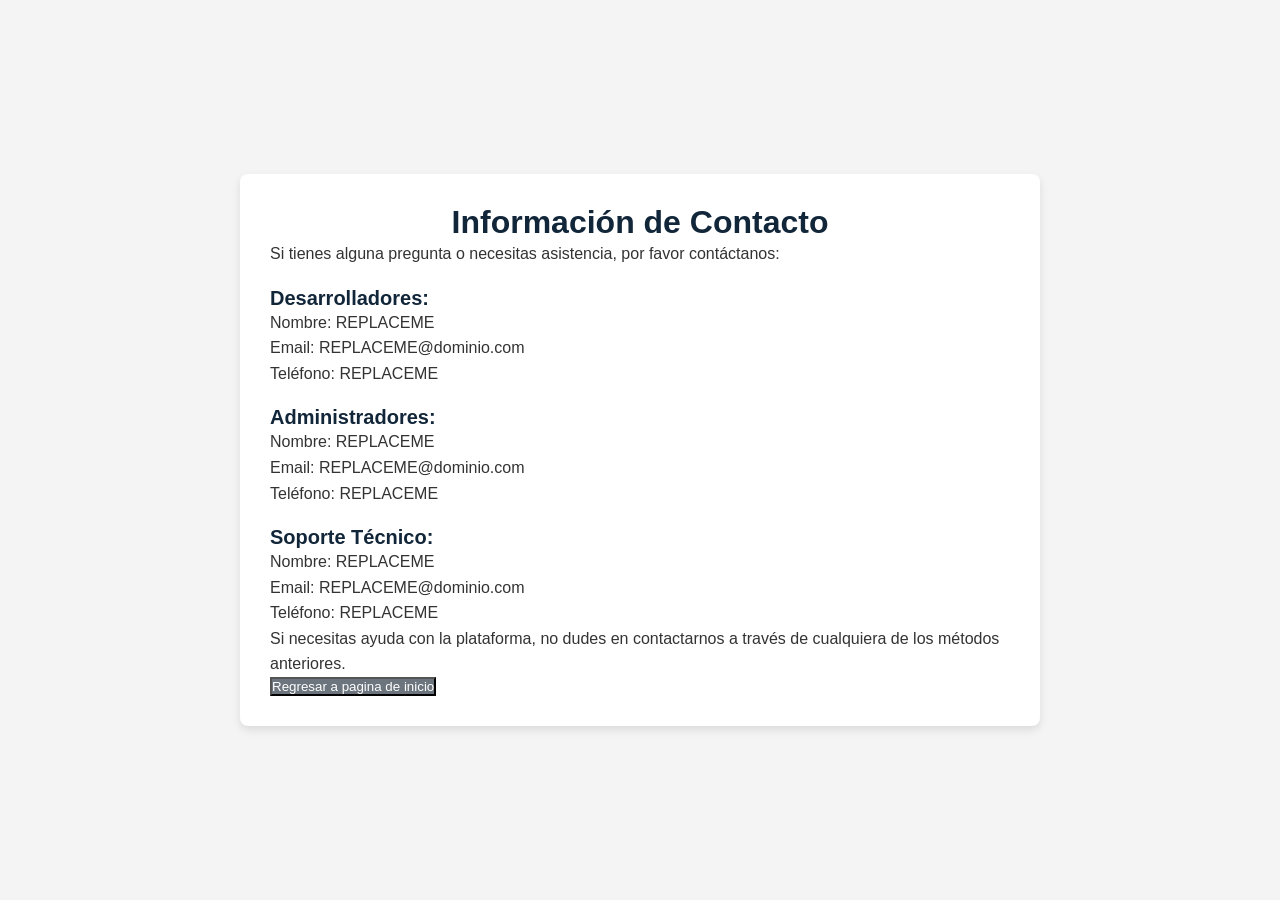
==== ayuda.html @ 6f33b73b "Versión 3: actualización completa de logística y fichas técnicas" ====
<!DOCTYPE html>
<html lang="es">
<head>
    <meta charset="UTF-8">
    <meta name="viewport" content="width=device-width, initial-scale=1.0">
    <title>Ayuda - Contacto</title>
    <link rel="stylesheet" href="styles-ayuda.css">
</head>
<body id="ayudaPage">
    <div class="content">
        <h1>Información de Contacto</h1>
        <p>Si tienes alguna pregunta o necesitas asistencia, por favor contáctanos:</p>
        
        <h2>Desarrolladores:</h2>
        <p>Nombre: REPLACEME</p>
        <p>Email: REPLACEME@dominio.com</p>
        <p>Teléfono: REPLACEME</p>
        
        <h2>Administradores:</h2>
        <p>Nombre: REPLACEME</p>
        <p>Email: REPLACEME@dominio.com</p>
        <p>Teléfono: REPLACEME</p>

        <h2>Soporte Técnico:</h2>
        <p>Nombre: REPLACEME</p>
        <p>Email: REPLACEME@dominio.com</p>
        <p>Teléfono: REPLACEME</p>

        <p>Si necesitas ayuda con la plataforma, no dudes en contactarnos a través de cualquiera de los métodos anteriores.</p>
        <button class="btn btn-secondary" onclick="window.location.href='index.html'">Regresar a pagina de inicio</button>
    </div>
</body>
</html>
---- styles-ayuda.css ----
* {
    margin: 0;
    padding: 0;
    box-sizing: border-box;
    font-family: Arial, sans-serif;
}

body {
    display: flex;
    min-height: 100vh;
    background-color: #f4f4f4;
    justify-content: center;
    align-items: center;
    padding: 20px;
}

.content {
    width: 100%;
    max-width: 800px;
    background-color: white;
    padding: 30px;
    border-radius: 8px;
    box-shadow: 0 4px 8px rgba(0, 0, 0, 0.1);
}

h1 {
    text-align: center;
    color: #12263a;
}

h2 {
    margin-top: 20px;
    color: #12263a;
    font-size: 20px;
}

p {
    font-size: 16px;
    color: #333;
    line-height: 1.6;
}

p a {
    color: #12263a;
    text-decoration: none;
}

p a:hover {
    text-decoration: underline;
}

@media (max-width: 768px) {
    body {
        padding: 10px;
    }

    .content {
        width: 100%;
        padding: 20px;
    }
}

.btn-secondary {
    background-color: #6c757d;
    color: white;
}
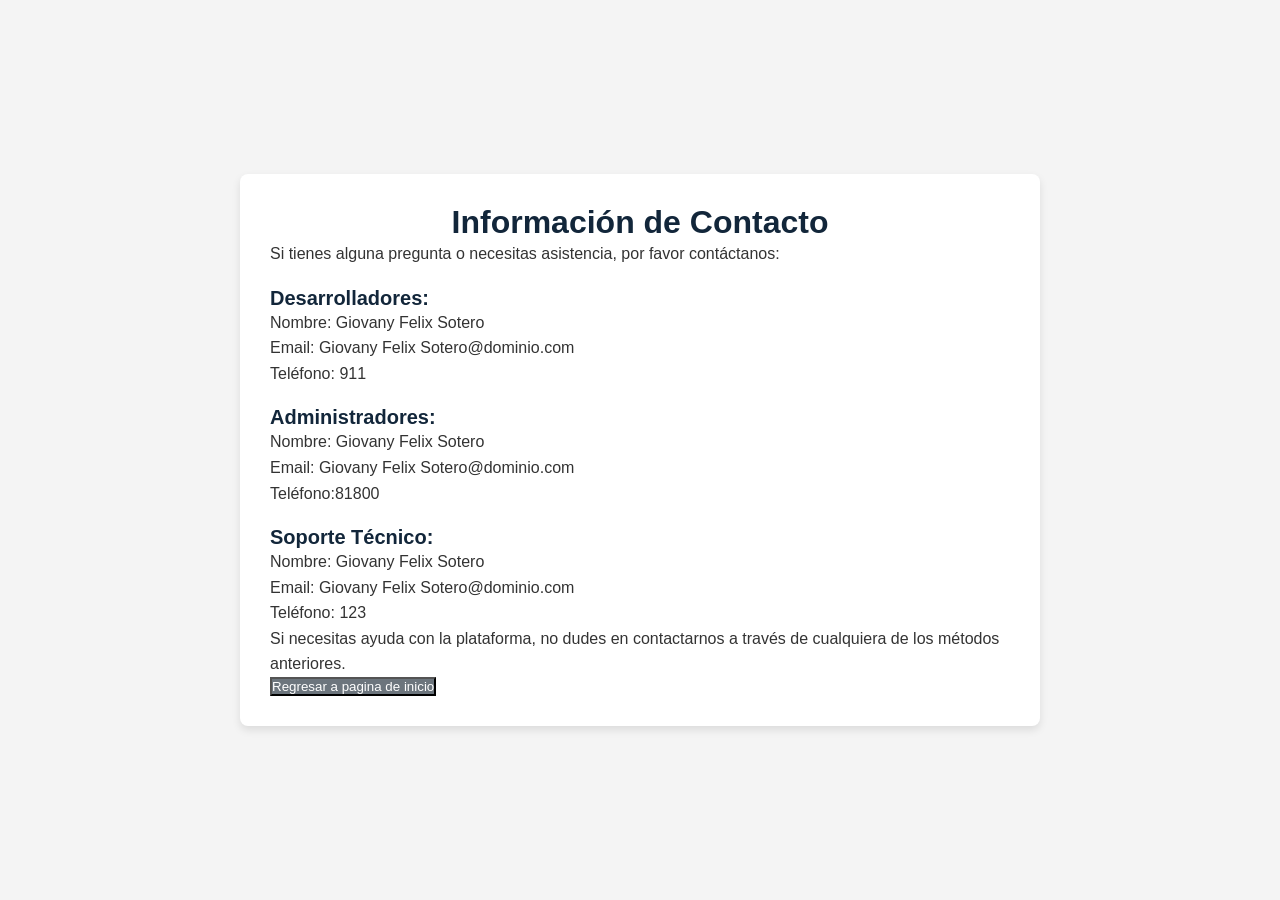
==== commit e5f4e8f9: "Versión v6: modal funcional, imagenes, validaciones y correcciones" ====
--- a/ayuda.html
+++ b/ayuda.html
@@ -12,19 +12,19 @@
         <p>Si tienes alguna pregunta o necesitas asistencia, por favor contáctanos:</p>
         
         <h2>Desarrolladores:</h2>
-        <p>Nombre: REPLACEME</p>
-        <p>Email: REPLACEME@dominio.com</p>
-        <p>Teléfono: REPLACEME</p>
+        <p>Nombre: Giovany Felix Sotero</p>
+        <p>Email: Giovany Felix Sotero@dominio.com</p>
+        <p>Teléfono: 911</p>
         
         <h2>Administradores:</h2>
-        <p>Nombre: REPLACEME</p>
-        <p>Email: REPLACEME@dominio.com</p>
-        <p>Teléfono: REPLACEME</p>
+        <p>Nombre: Giovany Felix Sotero</p>
+        <p>Email: Giovany Felix Sotero@dominio.com</p>
+        <p>Teléfono:81800</p>
 
         <h2>Soporte Técnico:</h2>
-        <p>Nombre: REPLACEME</p>
-        <p>Email: REPLACEME@dominio.com</p>
-        <p>Teléfono: REPLACEME</p>
+        <p>Nombre: Giovany Felix Sotero</p>
+        <p>Email: Giovany Felix Sotero@dominio.com</p>
+        <p>Teléfono: 123</p>
 
         <p>Si necesitas ayuda con la plataforma, no dudes en contactarnos a través de cualquiera de los métodos anteriores.</p>
         <button class="btn btn-secondary" onclick="window.location.href='index.html'">Regresar a pagina de inicio</button>
